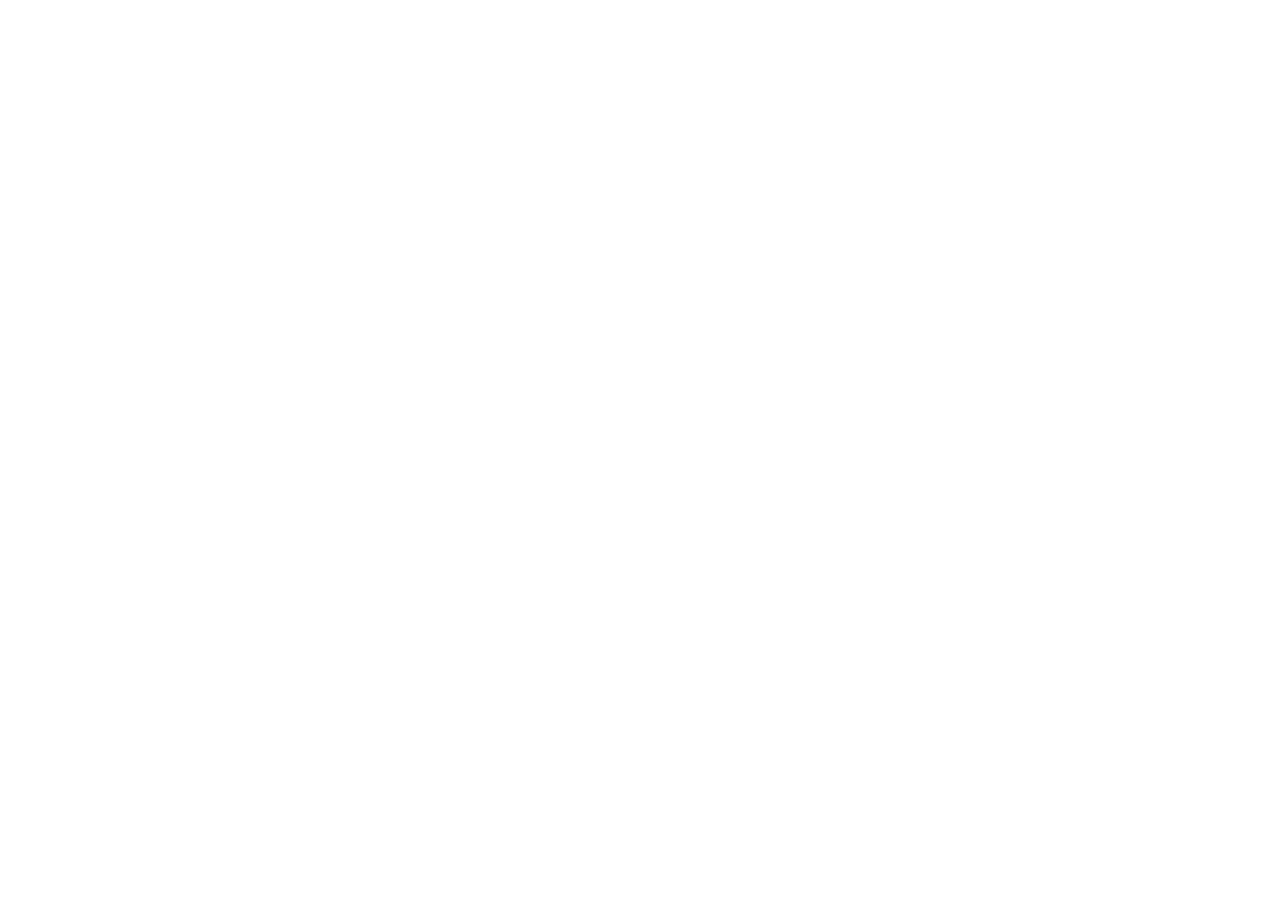
==== 9. advanced js/apiRequest.html @ 6b7b6c11 "advanced js" ====
<!DOCTYPE html>
<html lang="en">
  <head>
    <meta charset="UTF-8" />
    <meta name="viewport" content="width=device-width, initial-scale=1.0" />
    <title>Document</title>
  </head>
  <body></body>
</html>
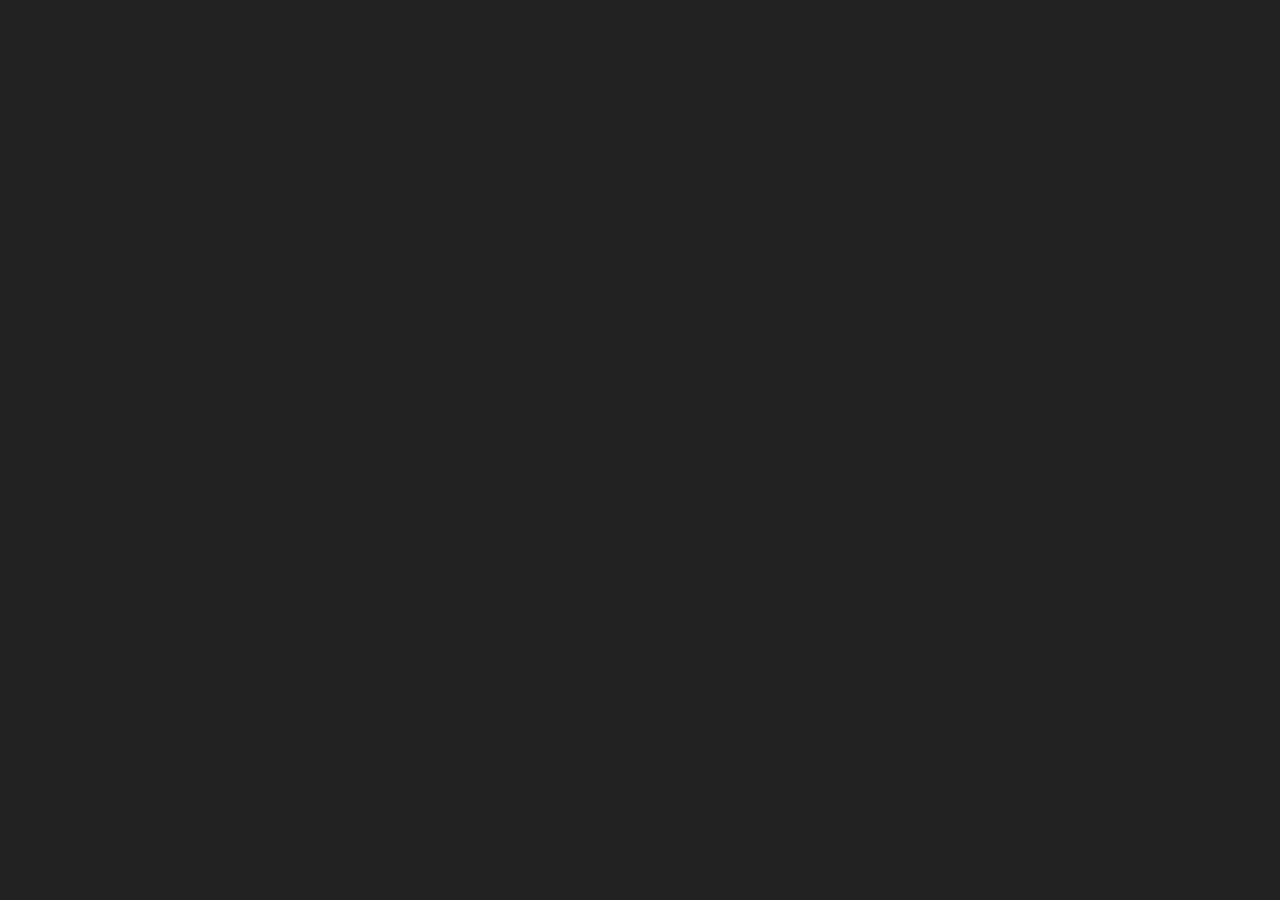
==== commit 337d470f: "promise" ====
--- a/9. advanced js/apiRequest.html
+++ b/9. advanced js/apiRequest.html
@@ -5,5 +5,22 @@
     <meta name="viewport" content="width=device-width, initial-scale=1.0" />
     <title>Document</title>
   </head>
-  <body></body>
+  <body style="background-color: #212121">
+    <script>
+      const requestUrl = "https://api.github.com/users/sb-123";
+      const xhr = new XMLHttpRequest();
+      xhr.open("GET", requestUrl);
+      xhr.onreadystatechange = function () {
+        console.log(xhr.readyState);
+        if (xhr.readyState === 4) {
+          const data = JSON.parse(this.responseText); // JSON.parse() convert the string into object.
+          console.log(typeof data);
+          console.log(data.followers);
+        }
+      };
+      xhr.send();
+    </script>
+  </body>
 </html>
+
+<!-- jb v response aata hai url se to string form mai hi aata hai. -->
